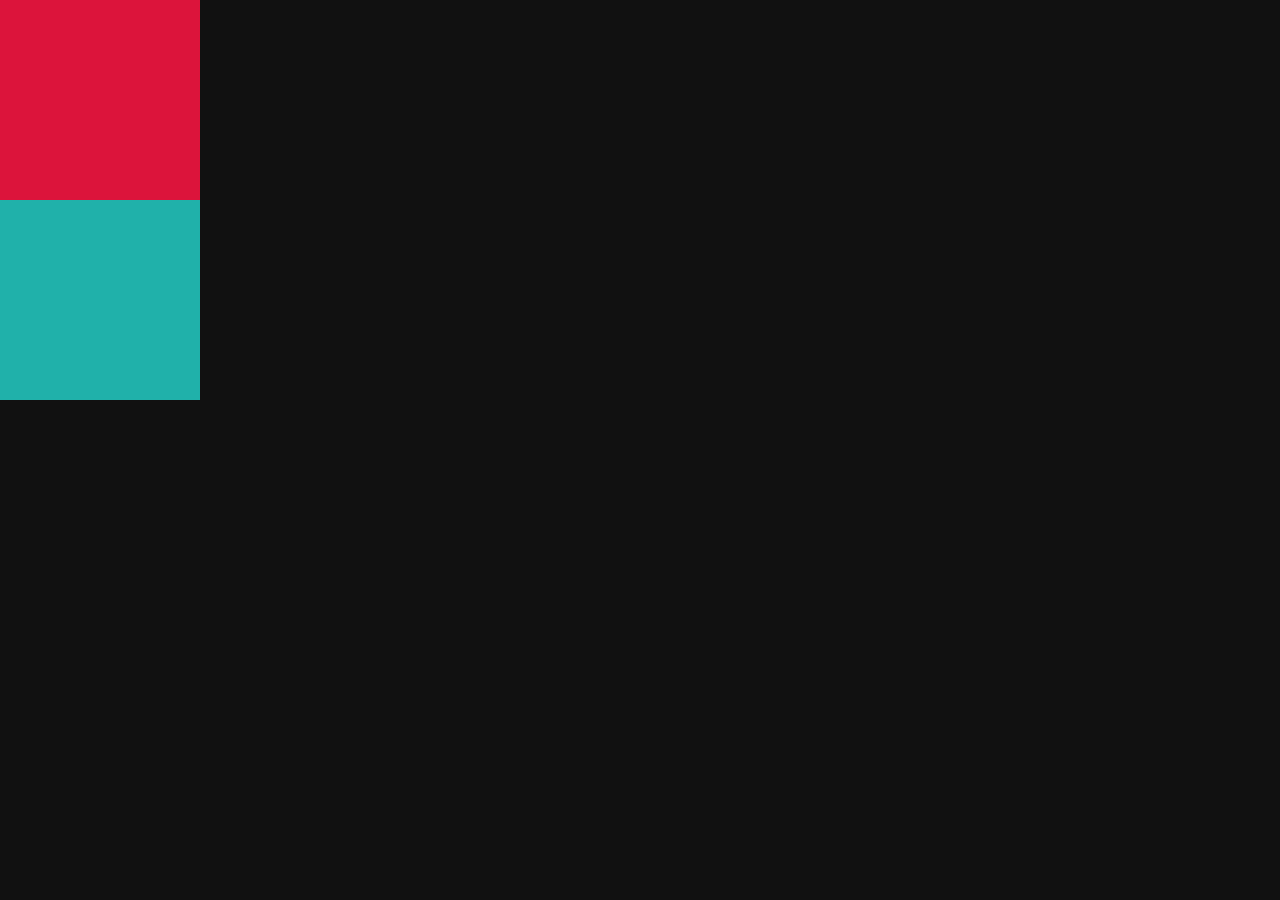
==== Basics/index.html @ d8486ae6 "Element basics added" ====
<!DOCTYPE html>
<html lang="en">
<head>
    <meta charset="UTF-8">
    <meta name="viewport" content="width=device-width, initial-scale=1.0">
    <title>Document</title>
    <link rel="stylesheet" href="style.css">
</head>
<body>
    <!-- Gsap Element Basics Properties -->
    <div id="box1"></div>
    <div id="box2"></div>

    <!-- Gsap Text Basics Properties -->
    <h1>Hello I am Gsap</h1>
    <h1>I am also Gsap</h1>
    <h1>Me too Gsap</h1>



    
    <script src="https://cdnjs.cloudflare.com/ajax/libs/gsap/3.12.5/gsap.min.js" integrity="sha512-7eHRwcbYkK4d9g/6tD/mhkf++eoTHwpNM9woBxtPUBWm67zeAfFC+HrdoE2GanKeocly/VxeLvIqwvCdk7qScg==" crossorigin="anonymous" referrerpolicy="no-referrer"></script>
    <script src="script.js"></script>
</body>
</html>
---- Basics/style.css ----
*{
    margin: 0;
    padding: 0;
    box-sizing: border-box;
    color:white;
    font-family: 'Gill Sans', 'Gill Sans MT', Calibri, 'Trebuchet MS', serif;
}
html , body{
    height: 100%;
    width: 100%;
}
body{
    background-color: #111;
}
#box1{
    width: 200px;
    height: 200px;
    background-color: crimson;
}
#box2{
    width: 200px;
    height: 200px;
    background-color: lightseagreen;
}
h1{
    width: 100%;
    display: flex;
    justify-content: center;
}
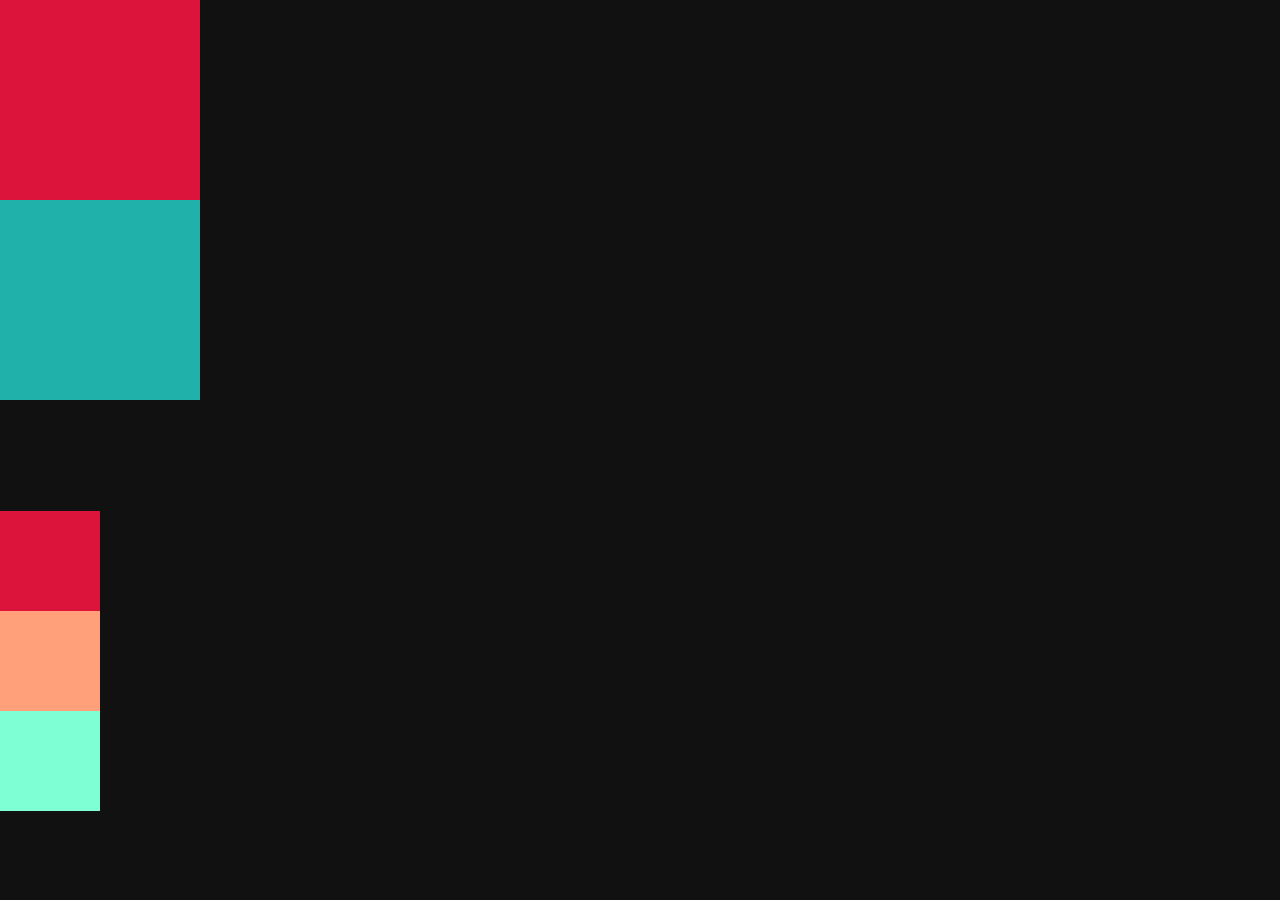
==== commit f8310a1f: "GSAP Timeline added" ====
--- a/Basics/index.html
+++ b/Basics/index.html
@@ -16,6 +16,11 @@
     <h1>I am also Gsap</h1>
     <h1>Me too Gsap</h1>
 
+    <!-- GSAP Timeline -->
+    <div id="boxes1"></div>
+    <div id="boxes2"></div>
+    <div id="boxes3"></div>
+
 
 
     
--- a/Basics/style.css
+++ b/Basics/style.css
@@ -26,4 +26,19 @@
     width: 100%;
     display: flex;
     justify-content: center;
+}
+#boxes1 {
+    width: 100px;
+    height: 100px;
+    background-color: crimson;
+}
+#boxes2 {
+    width: 100px;
+    height: 100px;
+    background-color: lightsalmon;
+}
+#boxes3 {
+    width: 100px;
+    height: 100px;
+    background-color:aquamarine;
 }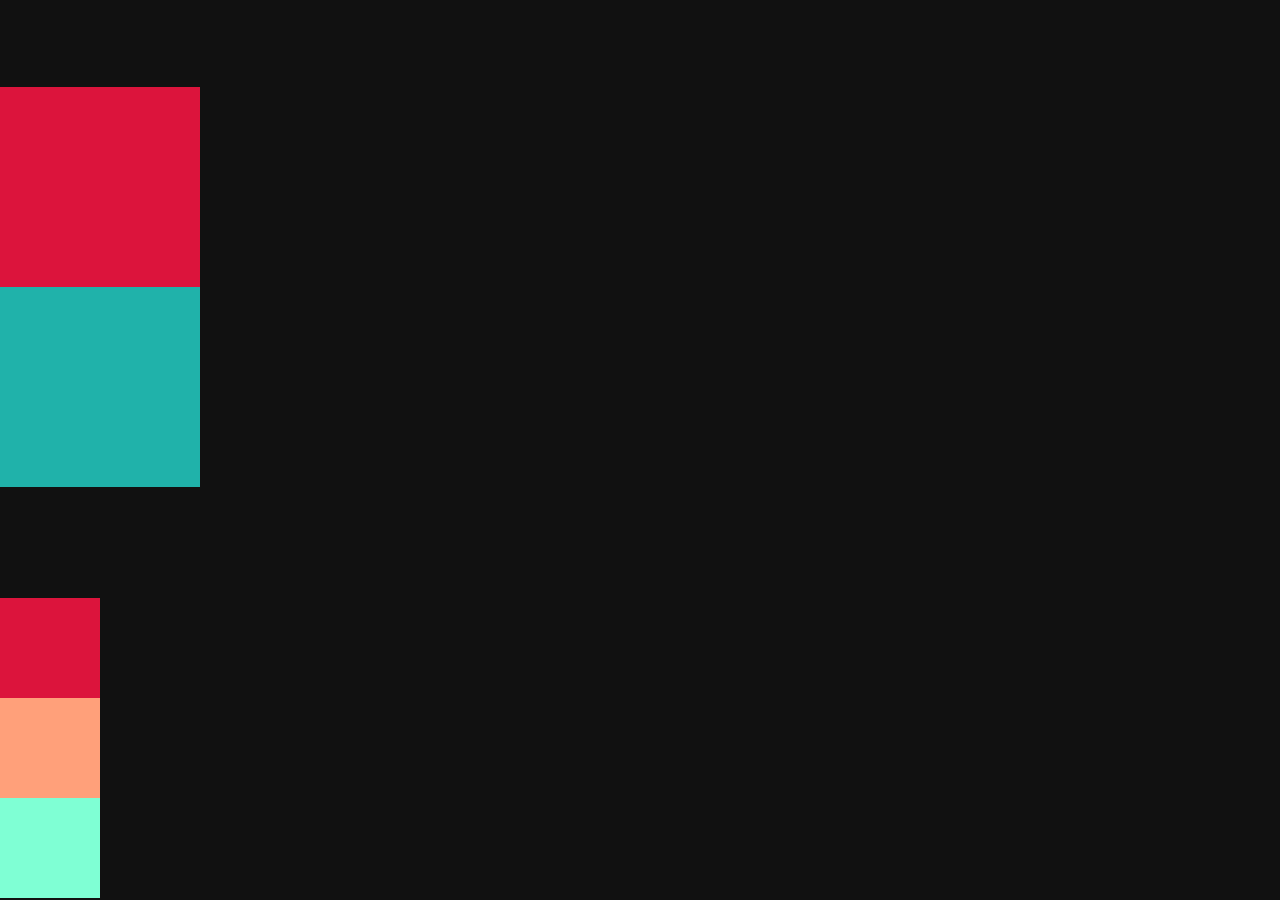
==== commit 8704fbaf: "GSAP basic completed with project" ====
--- a/Basics/index.html
+++ b/Basics/index.html
@@ -5,8 +5,22 @@
     <meta name="viewport" content="width=device-width, initial-scale=1.0">
     <title>Document</title>
     <link rel="stylesheet" href="style.css">
+    <link rel="preconnect" href="https://fonts.googleapis.com">
+    <link rel="preconnect" href="https://fonts.gstatic.com" crossorigin>
+    <link href="https://fonts.googleapis.com/css2?family=Gurajada&display=swap" rel="stylesheet">
 </head>
 <body>
+    <!-- Final Project at the end of GSAP Basic Chapter 1  -->
+    <div id="nav">
+        <h2 id="title">Logistics</h2>
+        <div id="part2">
+           <h4>Home</h4>
+           <h4>About</h4>
+           <h4 id="lastitems">Product</h4>
+           <h4 id="lastitems">Contact</h4>
+        </div>
+    </div>
+
     <!-- Gsap Element Basics Properties -->
     <div id="box1"></div>
     <div id="box2"></div>
--- a/Basics/style.css
+++ b/Basics/style.css
@@ -1,9 +1,10 @@
+
 *{
     margin: 0;
     padding: 0;
     box-sizing: border-box;
     color:white;
-    font-family: 'Gill Sans', 'Gill Sans MT', Calibri, 'Trebuchet MS', serif;
+    font-family: "Inter";
 }
 html , body{
     height: 100%;
@@ -13,6 +14,7 @@
     background-color: #111;
 }
 #box1{
+    z-index: 0;
     width: 200px;
     height: 200px;
     background-color: crimson;
@@ -24,8 +26,7 @@
 }
 h1{
     width: 100%;
-    display: flex;
-    justify-content: center;
+
 }
 #boxes1 {
     width: 100px;
@@ -41,4 +42,21 @@
     width: 100px;
     height: 100px;
     background-color:aquamarine;
+}
+#nav {
+    z-index: 100;
+    display: flex;
+    padding: 30px 50px;
+    width: auto;
+    justify-content: space-between;
+    align-items: center;
+
+}
+#part2{
+    z-index: inherit;
+    display: flex;
+    gap:120px;
+    justify-content: space-between;
+    align-items: center;
+    font-size: larger;
 }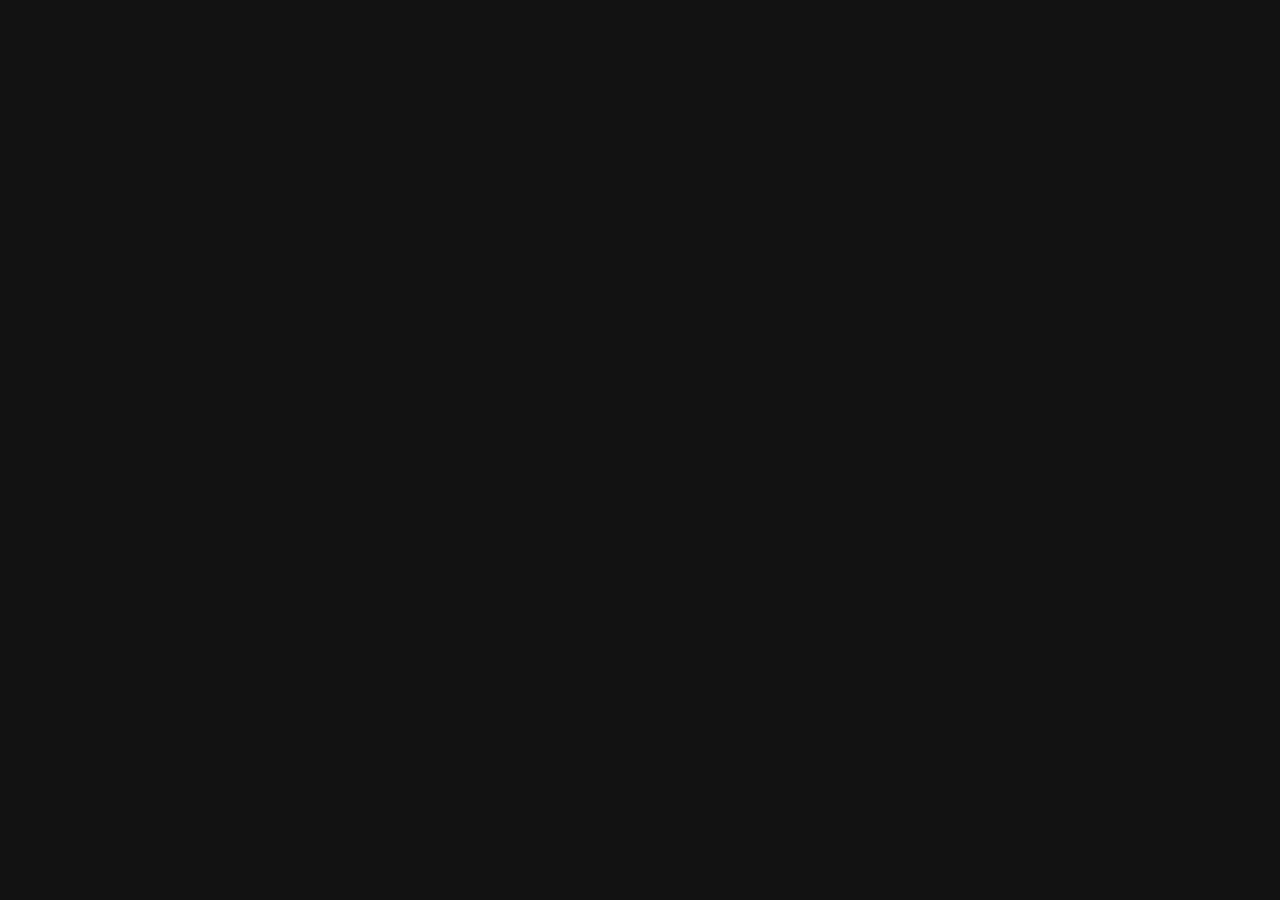
==== commit 9a68f5a2: "index.html edited" ====
--- a/Basics/index.html
+++ b/Basics/index.html
@@ -21,19 +21,19 @@
         </div>
     </div>
 
-    <!-- Gsap Element Basics Properties -->
+    <!-- Gsap Element Basics Properties
     <div id="box1"></div>
-    <div id="box2"></div>
+    <div id="box2"></div> -->
 
-    <!-- Gsap Text Basics Properties -->
+    <!-- Gsap Text Basics Properties
     <h1>Hello I am Gsap</h1>
     <h1>I am also Gsap</h1>
-    <h1>Me too Gsap</h1>
+    <h1>Me too Gsap</h1> -->
 
-    <!-- GSAP Timeline -->
+    <!-- GSAP Timeline
     <div id="boxes1"></div>
     <div id="boxes2"></div>
-    <div id="boxes3"></div>
+    <div id="boxes3"></div> -->
 
 
 
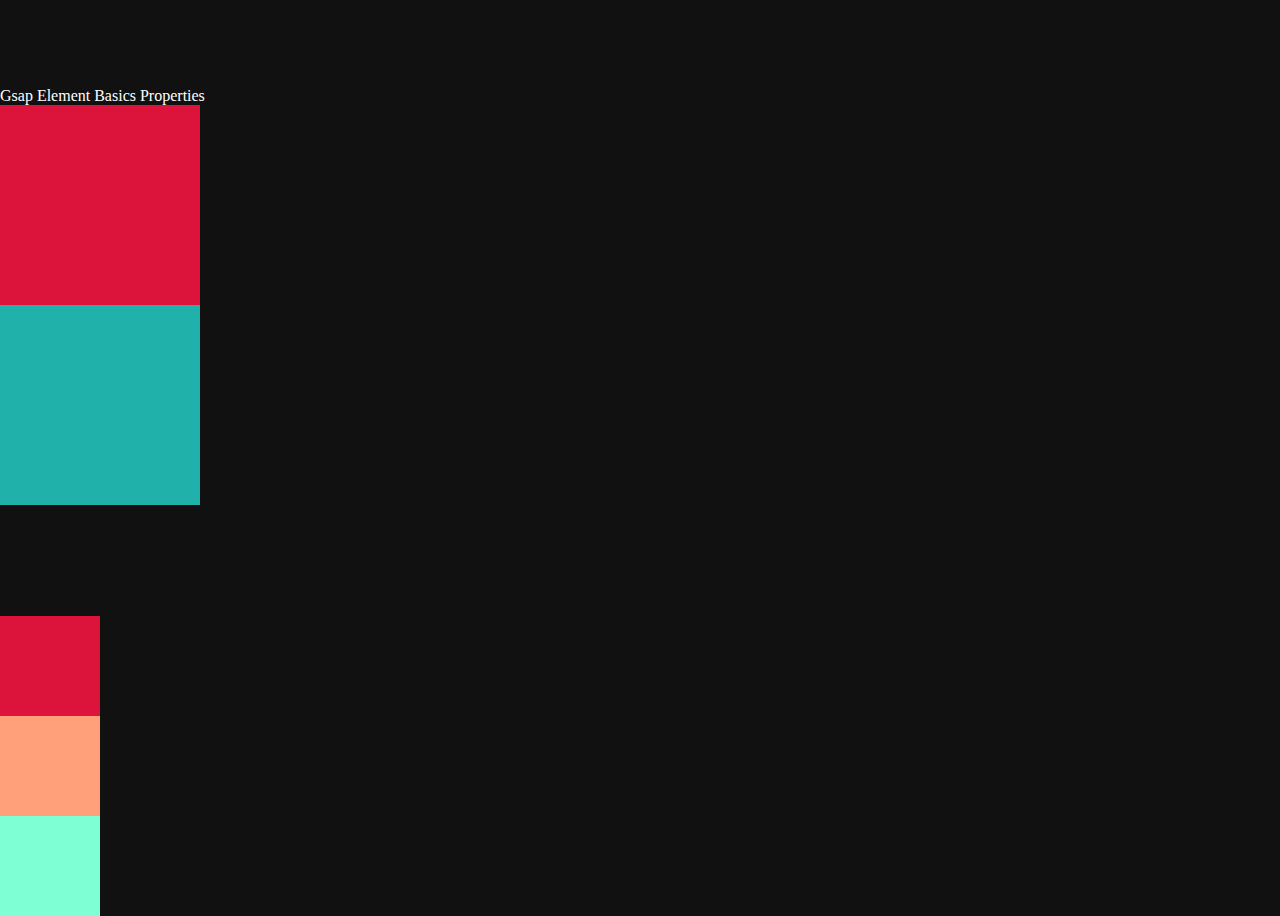
==== commit 67ae2d08: "Cursor Tracking file added" ====
--- a/Basics/index.html
+++ b/Basics/index.html
@@ -1,44 +1,47 @@
 <!DOCTYPE html>
 <html lang="en">
-<head>
-    <meta charset="UTF-8">
-    <meta name="viewport" content="width=device-width, initial-scale=1.0">
+  <head>
+    <meta charset="UTF-8" />
+    <meta name="viewport" content="width=device-width, initial-scale=1.0" />
     <title>Document</title>
-    <link rel="stylesheet" href="style.css">
-    <link rel="preconnect" href="https://fonts.googleapis.com">
-    <link rel="preconnect" href="https://fonts.gstatic.com" crossorigin>
-    <link href="https://fonts.googleapis.com/css2?family=Gurajada&display=swap" rel="stylesheet">
-</head>
-<body>
+    <link rel="stylesheet" href="style.css" />
+    <link rel="preconnect" href="https://fonts.googleapis.com" />
+    <link rel="preconnect" href="https://fonts.gstatic.com" crossorigin />
+    <link
+      href="https://fonts.googleapis.com/css2?family=Gurajada&display=swap"
+      rel="stylesheet"
+    />
+  </head>
+  <body>
     <!-- Final Project at the end of GSAP Basic Chapter 1  -->
     <div id="nav">
-        <h2 id="title">Logistics</h2>
-        <div id="part2">
-           <h4>Home</h4>
-           <h4>About</h4>
-           <h4 id="lastitems">Product</h4>
-           <h4 id="lastitems">Contact</h4>
-        </div>
+      <h2 id="title">Logistics</h2>
+      <div id="part2">
+        <h4>Home</h4>
+        <h4>About</h4>
+        <h4 id="lastitems">Product</h4>
+        <h4 id="lastitems">Contact</h4>
+      </div>
     </div>
 
-    <!-- Gsap Element Basics Properties
+    Gsap Element Basics Properties
     <div id="box1"></div>
-    <div id="box2"></div> -->
+    <div id="box2"></div>
 
-    <!-- Gsap Text Basics Properties
     <h1>Hello I am Gsap</h1>
     <h1>I am also Gsap</h1>
-    <h1>Me too Gsap</h1> -->
+    <h1>Me too Gsap</h1>
 
-    <!-- GSAP Timeline
     <div id="boxes1"></div>
     <div id="boxes2"></div>
-    <div id="boxes3"></div> -->
+    <div id="boxes3"></div>
 
-
-
-    
-    <script src="https://cdnjs.cloudflare.com/ajax/libs/gsap/3.12.5/gsap.min.js" integrity="sha512-7eHRwcbYkK4d9g/6tD/mhkf++eoTHwpNM9woBxtPUBWm67zeAfFC+HrdoE2GanKeocly/VxeLvIqwvCdk7qScg==" crossorigin="anonymous" referrerpolicy="no-referrer"></script>
+    <script
+      src="https://cdnjs.cloudflare.com/ajax/libs/gsap/3.12.5/gsap.min.js"
+      integrity="sha512-7eHRwcbYkK4d9g/6tD/mhkf++eoTHwpNM9woBxtPUBWm67zeAfFC+HrdoE2GanKeocly/VxeLvIqwvCdk7qScg=="
+      crossorigin="anonymous"
+      referrerpolicy="no-referrer"
+    ></script>
     <script src="script.js"></script>
-</body>
-</html>+  </body>
+</html>
